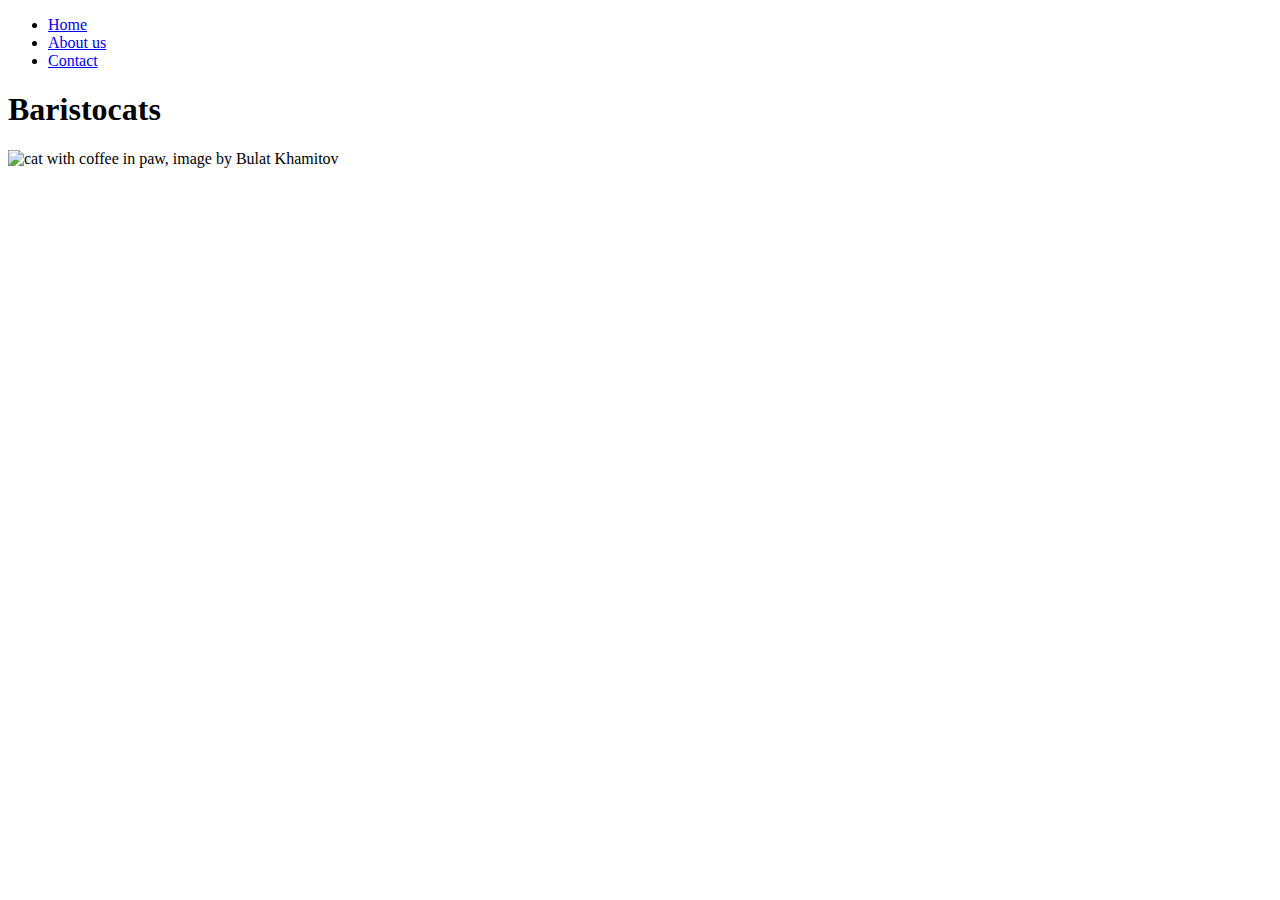
==== index.html @ 713dd325 "first commit" ====
<!DOCTYPE html>
<html lang="en">
<head>
    <meta charset="UTF-8">
    <meta name="viewport" content="width=device-width, initial-scale=1.0">
    <title>Baristocats</title>
</head>
<body>
    <ul>
        <li><a href="index.html">Home</a></li>
        <li><a href="about.html">About us</a></li>
        <li><a href="contact.html">Contact</a></li>
    </ul>
    <h1>Baristocats</h1>
    <div><img
    src="https://images.pexels.com/photos/4556369/pexels-photo-4556369.jpeg?auto=compress&cs=tinysrgb&w=1260&h=750&dpr=1"
    alt="cat with coffee in paw, image by Bulat Khamitov"
    width="100%"
    />
    </div>
</body>
</html>
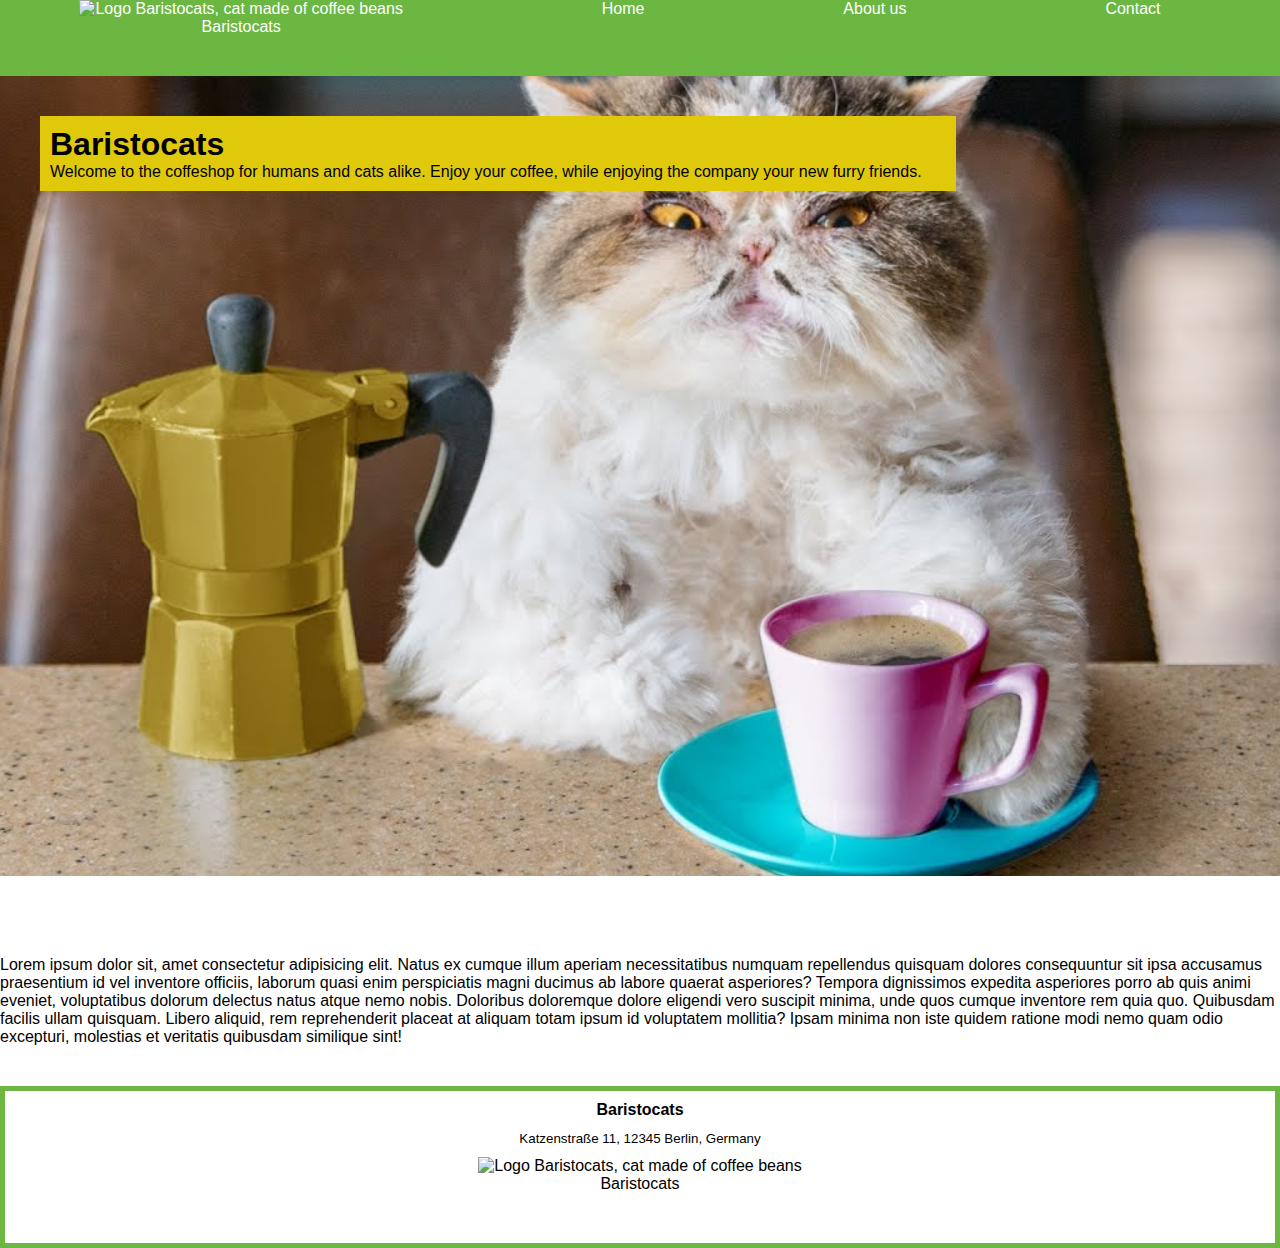
==== commit 66873406: "changed index" ====
--- a/index.html
+++ b/index.html
@@ -4,19 +4,51 @@
     <meta charset="UTF-8">
     <meta name="viewport" content="width=device-width, initial-scale=1.0">
     <title>Baristocats</title>
+    <link rel="stylesheet" href="style.css" />
 </head>
 <body>
-    <ul>
-        <li><a href="index.html">Home</a></li>
-        <li><a href="about.html">About us</a></li>
-        <li><a href="contact.html">Contact</a></li>
-    </ul>
-    <h1>Baristocats</h1>
-    <div><img
-    src="https://images.pexels.com/photos/4556369/pexels-photo-4556369.jpeg?auto=compress&cs=tinysrgb&w=1260&h=750&dpr=1"
-    alt="cat with coffee in paw, image by Bulat Khamitov"
-    width="100%"
-    />
-    </div>
+    <header>
+      
+        </figure>
+        <nav>
+            <div class="flex">
+            <a href="index.html"> <figure id="logo">
+                <img
+                src="https://as2.ftcdn.net/v2/jpg/01/44/06/93/1000_F_144069357_fQOPS2KYJk1rnSEHOQmXWIPQFK2rmahH.jpg"
+                alt="Logo Baristocats, cat made of coffee beans"
+                width="100px"
+                />
+                <figcaption>Baristocats</figcaption>
+                 </figure></a>
+            <a href="index.html">Home</a>
+            <a href="about copy.html">About us</a>
+            <a href="contact copy.html">Contact</a>
+        </div>
+        </nav>
+    </header>  
+
+    <main>
+        <section class="fixed">
+            <div class="fixed-text">
+            <h1>Baristocats</h1>
+            <p>Welcome to the coffeshop for humans and cats alike. Enjoy your coffee, while enjoying the company your new furry friends.</p>
+        </div>
+        </section>
+
+        <p class="cool-start">Lorem ipsum dolor sit, amet consectetur adipisicing elit. Natus ex cumque illum aperiam necessitatibus numquam repellendus quisquam dolores consequuntur sit ipsa accusamus praesentium id vel inventore officiis, laborum quasi enim perspiciatis magni ducimus ab labore quaerat asperiores? Tempora dignissimos expedita asperiores porro ab quis animi eveniet, voluptatibus dolorum delectus natus atque nemo nobis. Doloribus doloremque dolore eligendi vero suscipit minima, unde quos cumque inventore rem quia quo. Quibusdam facilis ullam quisquam. Libero aliquid, rem reprehenderit placeat at aliquam totam ipsum id voluptatem mollitia? Ipsam minima non iste quidem ratione modi nemo quam odio excepturi, molestias et veritatis quibusdam similique sint!</p>
+    </main>
+
+    <footer>
+        <h4>Baristocats</h4>
+        <p id="footerscript"><small>Katzenstraße 11, 12345 Berlin, Germany</small></p>
+        <figure>
+            <img
+            src="https://as2.ftcdn.net/v2/jpg/01/44/06/93/1000_F_144069357_fQOPS2KYJk1rnSEHOQmXWIPQFK2rmahH.jpg"
+            alt="Logo Baristocats, cat made of coffee beans"
+            width="100px"
+            />
+            <figcaption>Baristocats</figcaption>
+        </figure>
+    </footer>
 </body>
 </html>--- a/style.css
+++ b/style.css
@@ -0,0 +1,75 @@
+* {
+    font-family: "Arial", sans-serif;http://127.0.0.1:3000/index%20copy.html
+    padding: 0;
+    margin: 0;
+  }
+  
+  .fixed {
+    background-position: top-left; }
+
+
+ header {
+    background-color: rgb(108, 182, 66);
+ }
+
+  nav a {
+    color: rgb(255, 255, 255);
+    text-decoration: none;
+    margin-right: 40px;
+    display: inline-flex;  
+  }
+
+nav a:hover {
+    color: rgb(255, 72, 0);
+    display: inline-block;
+    background-color: white;
+}
+
+figcaption {
+    text-align: center;
+    margin-bottom: 40px;
+}
+
+.fixed {
+    background-image: url(./Pics/maxresdefault.jpg);
+    background-attachment: fixed;
+    background-position: top;
+    background-size: cover;
+    width: 100%;
+    height: 800px;
+    margin-bottom: 80px;
+}
+
+.fixed-text {
+    display: inline-block;
+    padding: 10px 10px;
+    height: auto;
+    width: 70%;
+    background-color: rgb(223, 201, 10);
+    position: relative; top: 40px; left: 40px;
+}
+
+.cool-start > p::first-letter {
+    font-size: 200%;  
+    font-family: ;  
+    color: chartreuse;
+}
+
+footer {
+    display: block;
+    background-color: rgb(255, 255, 255);
+    text-align: center;
+    padding: 10px 10px;
+    border: 5px solid rgb(108, 182, 66);
+    margin-top: 40px;
+}
+
+#footerscript {
+    padding: 10px;
+}
+
+.flex {
+    display: flex;
+    justify-content: space-around;
+    flex-wrap: wrap;
+}